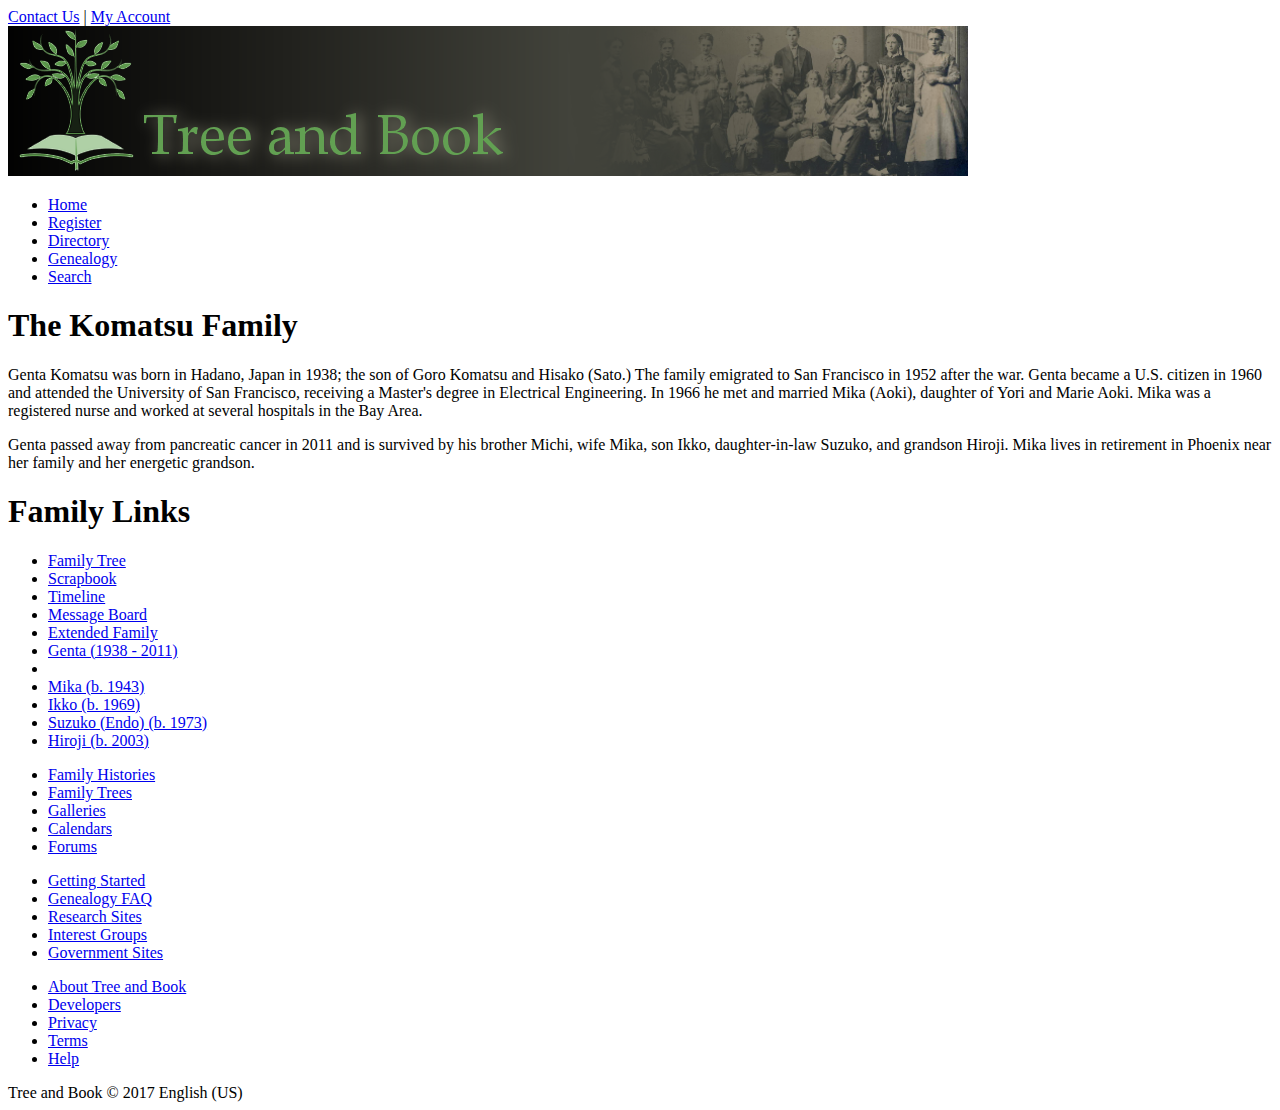
==== index.html @ a2e74257 "Initial Code Commit" ====
<!DOCTYPE html>
<html>
<head>
<!--
        Exercise:
        Author:
        Date:
        Home Page of the Komatsu Family at Tree and Book


        Filename: index.html
   -->

   <meta charset="utf-8" />
   <title>Tree and Book: The Komatsu Family</title>

</head>

<body>
   <header>
      <nav id="topLinks">
         <a href="#">Contact Us</a> |
         <a href="#">My Account</a>
      </nav>
      <img src="tb_logo.png" alt="Tree and Book" />
      <nav class="horizontal" id="mainLinks">
         <ul>
            <li><a href="#">Home</a></li>
            <li><a href="#">Register</a></li>
            <li><a href="#">Directory</a></li>
            <li><a href="#">Genealogy</a></li>
            <li><a href="#">Search</a></li>
         </ul>
      </nav>
   </header>


   <article>
      <header>
         <h1>The Komatsu Family</h1>
      </header>

      <section id="leftColumn">
         <p>Genta Komatsu was born in Hadano, Japan in 1938; the son of
            Goro Komatsu and Hisako (Sato.) The family emigrated to San
            Francisco in 1952 after the war. Genta became a U.S. citizen
            in 1960 and attended the University of San Francisco, receiving
            a Master's degree in Electrical Engineering. In 1966 he
            met and married Mika (Aoki), daughter of Yori and Marie Aoki.
            Mika was a registered nurse and worked at several hospitals
            in the Bay Area.</p>
         <p>Genta passed away from pancreatic cancer in 2011 and is survived
            by his brother Michi, wife Mika, son Ikko, daughter-in-law Suzuko,
            and grandson Hiroji. Mika lives in retirement in Phoenix near
            her family and her energetic grandson.</p>
      </section>

      <aside>
         <nav id="familyLinks">
            <h1>Family Links</h1>
            <ul>
               <li><a href="#">Family Tree</a></li>
               <li><a href="#">Scrapbook</a></li>
               <li><a href="#">Timeline</a></li>
               <li><a href="#">Message Board</a></li>
               <li><a href="#">Extended Family</a></li>
               <li class="newGroup"><a href="tb_genta.html">Genta (1938 - 2011)</a><li>
               <li><a href="tb_mika.html">Mika (b. 1943)</a></li>
               <li><a href="tb_ikko.html">Ikko (b. 1969)</a></li>
               <li><a href="tb_suzuko.html">Suzuko (Endo) (b. 1973)</a></li>
               <li><a href="tb_hiroji.html">Hiroji (b. 2003)</a></li>
            </ul>
         </nav>
      </aside>

   </article>


   <footer>
      <nav class="vertical">
         <ul>
            <li><a href="#">Family Histories</a></li>
            <li><a href="#">Family Trees</a></li>
            <li><a href="#">Galleries</a></li>
            <li><a href="#">Calendars</a></li>
            <li><a href="#">Forums</a></li>
         </ul>
      </nav>
      <nav class="vertical">
         <ul>
            <li><a href="#">Getting Started</a></li>
            <li><a href="#">Genealogy FAQ</a></li>
            <li><a href="#">Research Sites</a></li>
            <li><a href="#">Interest Groups</a></li>
            <li><a href="#">Government Sites</a></li>
         </ul>
      </nav>
      <nav class="vertical">
         <ul>
            <li><a href="#">About Tree and Book</a></li>
            <li><a href="#">Developers</a></li>
            <li><a href="#">Privacy</a></li>
            <li><a href="#">Terms</a></li>
            <li><a href="#">Help</a></li>
         </ul>
      </nav>
      <section>Tree and Book &copy; 2017 English (US)</section>
   </footer>

</body>
</html>
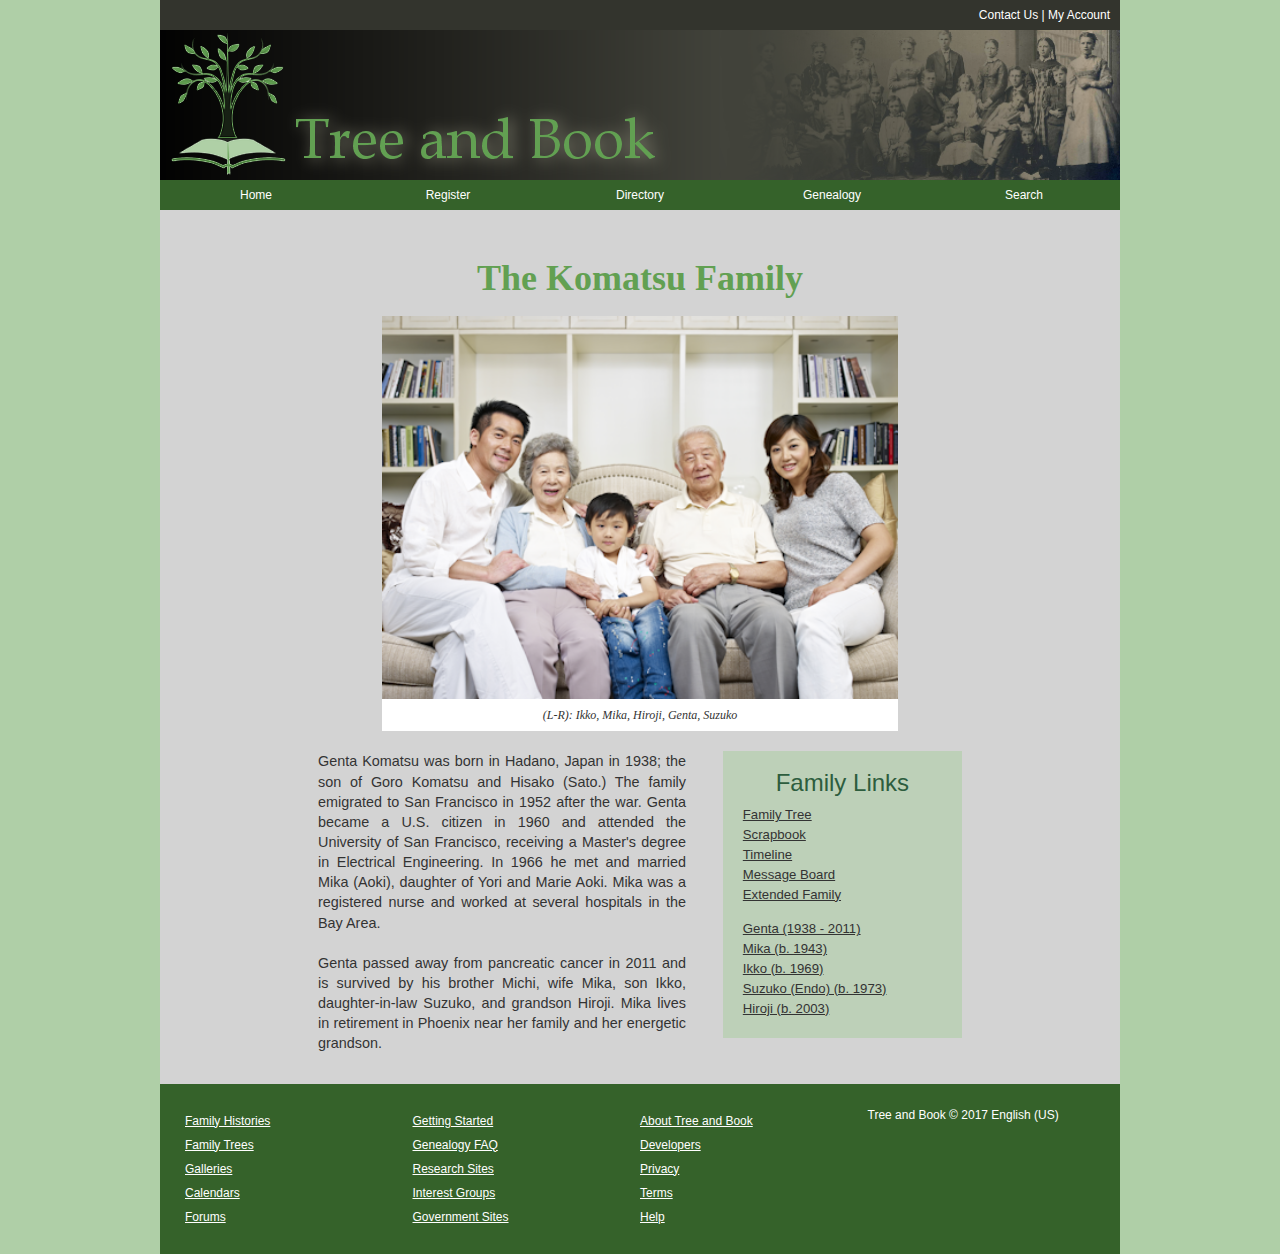
==== commit 03bcbe76: "Some early changes" ====
--- a/index.html
+++ b/index.html
@@ -2,9 +2,9 @@
 <html>
 <head>
 <!--
-        Exercise:
-        Author:
-        Date:
+        Exercise: 05_04 Graphic Design with CSS
+        Author: Patrick J Clawson, M.Ed.
+        Date: 10.10.17
         Home Page of the Komatsu Family at Tree and Book
 
 
@@ -13,7 +13,9 @@
 
    <meta charset="utf-8" />
    <title>Tree and Book: The Komatsu Family</title>
-
+        <link rel="stylesheet" href="tb_reset.css">
+        <link rel="stylesheet" href="tb_styles1.css">
+        <link rel="stylesheet" href="tb_visual1.css">
 </head>
 
 <body>
@@ -38,6 +40,10 @@
    <article>
       <header>
          <h1>The Komatsu Family</h1>
+         <figure>
+                 <img src="tb_komatsu.png" alt="family portrait" />
+                 <figcaption>(L-R): Ikko, Mika, Hiroji, Genta, Suzuko</figcaption>
+         </figure>
       </header>
 
       <section id="leftColumn">
--- a/tb_styles1.css
+++ b/tb_styles1.css
@@ -0,0 +1,192 @@
+@charset "utf-8";
+
+/*
+        Exercise:
+        Author
+        Date:
+        Layout and Typographical Style Sheet for Tree and Book Family Home Page
+
+        Filename: tb_styles.css
+
+*/
+
+/* HTML Styles */
+
+html {
+   background-color: rgb(175, 207, 167);
+   color: rgb(51, 51, 51);
+   font-size: 12px;
+}
+
+
+/* Page Body Styles */
+
+body {
+   background-color: rgb(211, 211, 211);
+   font-family: Verdana, Geneva, Arial, sans-serif;
+   margin-left: auto;
+   margin-right: auto;
+   width: 960px;
+}
+
+
+/* Body Header Styles */
+
+body > header > img {
+	display: block;
+	width: 100%;
+}
+
+body > header > nav#topLinks {
+	background-color: rgb(51, 52, 45);
+	color: white;
+	line-height: 1.7em;
+	text-align: right;
+	padding: 5px 10px 5px 0px;
+}
+
+
+nav#topLinks a:link, nav#topLinks a:visited {
+	color: white;
+}
+
+nav#topLinks a:hover, nav#topLinks a:active {
+	color: rgb(248, 237, 212);
+}
+
+nav#mainLinks ul li {
+	background-color: rgb(53, 98, 42);
+	display: block;
+	float: left;
+	text-align: center;
+	width: 20%;
+}
+
+nav#mainLinks ul li a {
+	color: white;
+	display: block;
+	height: 2.5em;
+	text-align: center;
+	line-height: 2.5em;
+}
+
+nav#mainLinks a:link, nav#mainLinks a:visited {
+	color: white;
+}
+
+nav#mainLinks a:hover, nav#mainLinks a:active {
+	background-color: rgb(51, 51, 45);
+}
+
+
+/* Article  Styles */
+article {
+   clear: both;
+   padding: 30px 20px 10px 20px;
+}
+
+article header {
+	margin: 20px auto;
+	width: 70%;
+}
+
+article header h1 {
+	color: rgb(98, 160, 82);
+	font-family: Baskerville, "Palatino Linotype", Palatino,
+	             "Century Schoolbook", "Times New Roman", serif;
+	font-size: 3em;
+	text-align: center;
+}
+
+article::after {
+   clear: both;
+   content: "";
+   display: table;
+}
+
+
+/* Section Styles */
+
+section#leftColumn {
+	float: left;
+	margin-left: 15%;
+	margin-right: 4%;
+	width: 40%;
+}
+
+section#leftColumn p {
+	font-size: 1.2em;
+	line-height: 1.4em;
+	margin-bottom: 20px;
+	text-align: justify;
+}
+
+
+/* Aside Styles */
+
+aside {
+	background-color: rgba(175, 207, 167, 0.6);
+	float: left;
+	margin-right: 15%;
+	padding: 20px;
+	width: 26%;
+}
+
+aside h1 {
+	color: rgb(45, 93, 62);
+	font-weight: normal;
+	font-size: 2em;
+	margin-bottom: 10px;
+	text-align: center;
+}
+
+aside li {
+	font-size: 1.1em;
+	line-height: 1.5em;
+}
+
+aside li.newGroup {
+	margin-top: 15px;
+}
+
+nav#familyLinks a {
+	color: rgb(51, 51, 51);
+	text-decoration: underline;
+}
+
+
+/* Footer Styles */
+
+footer {
+	background-color: rgb(53, 98, 42);
+	color: white;
+	display: block;
+	padding: 25px;
+}
+
+body > footer > nav.vertical, body > footer > section {
+	float: left;
+	width: 25%;
+}
+
+body > footer > nav.vertical > ul {
+	line-height: 2em;
+}
+
+footer nav a {
+	text-decoration: underline;
+}
+
+footer a:visited, footer a:link {
+	color: white;
+}
+
+footer a:hover, footer a:active {
+	color: white;
+}
+
+footer::after {
+   clear: both;
+   content: "";
+   display: table;
+}
--- a/tb_visual1.css
+++ b/tb_visual1.css
@@ -0,0 +1,54 @@
+@charset "utf-8";
+
+/*
+        Exercise:
+        Author:
+        Date:
+        Visual Style Sheet for Tree and Book Family Home Page
+
+
+        Filename: tb_visual1.css
+
+*/
+
+
+/* Figure Box Styles */
+figure {
+        margin: 20px auto 0px;
+        width: 80%;
+}
+
+figure img {
+        display: block;
+        width: 100%;
+}
+
+figure figcaption {
+        background-color: white;
+        font-family: 'Palatino Linotype' , Palatino, 'Times New Roman' , serif;
+        font-style: italic;
+        padding: 10px 0;
+        text-align: center;
+}
+
+
+/* HTML Styles */
+
+
+
+
+/* Article Styles */
+
+
+
+
+/* Page Body Styles */
+
+
+
+
+/* Aside Styles */
+
+
+
+/* Footer Styles */
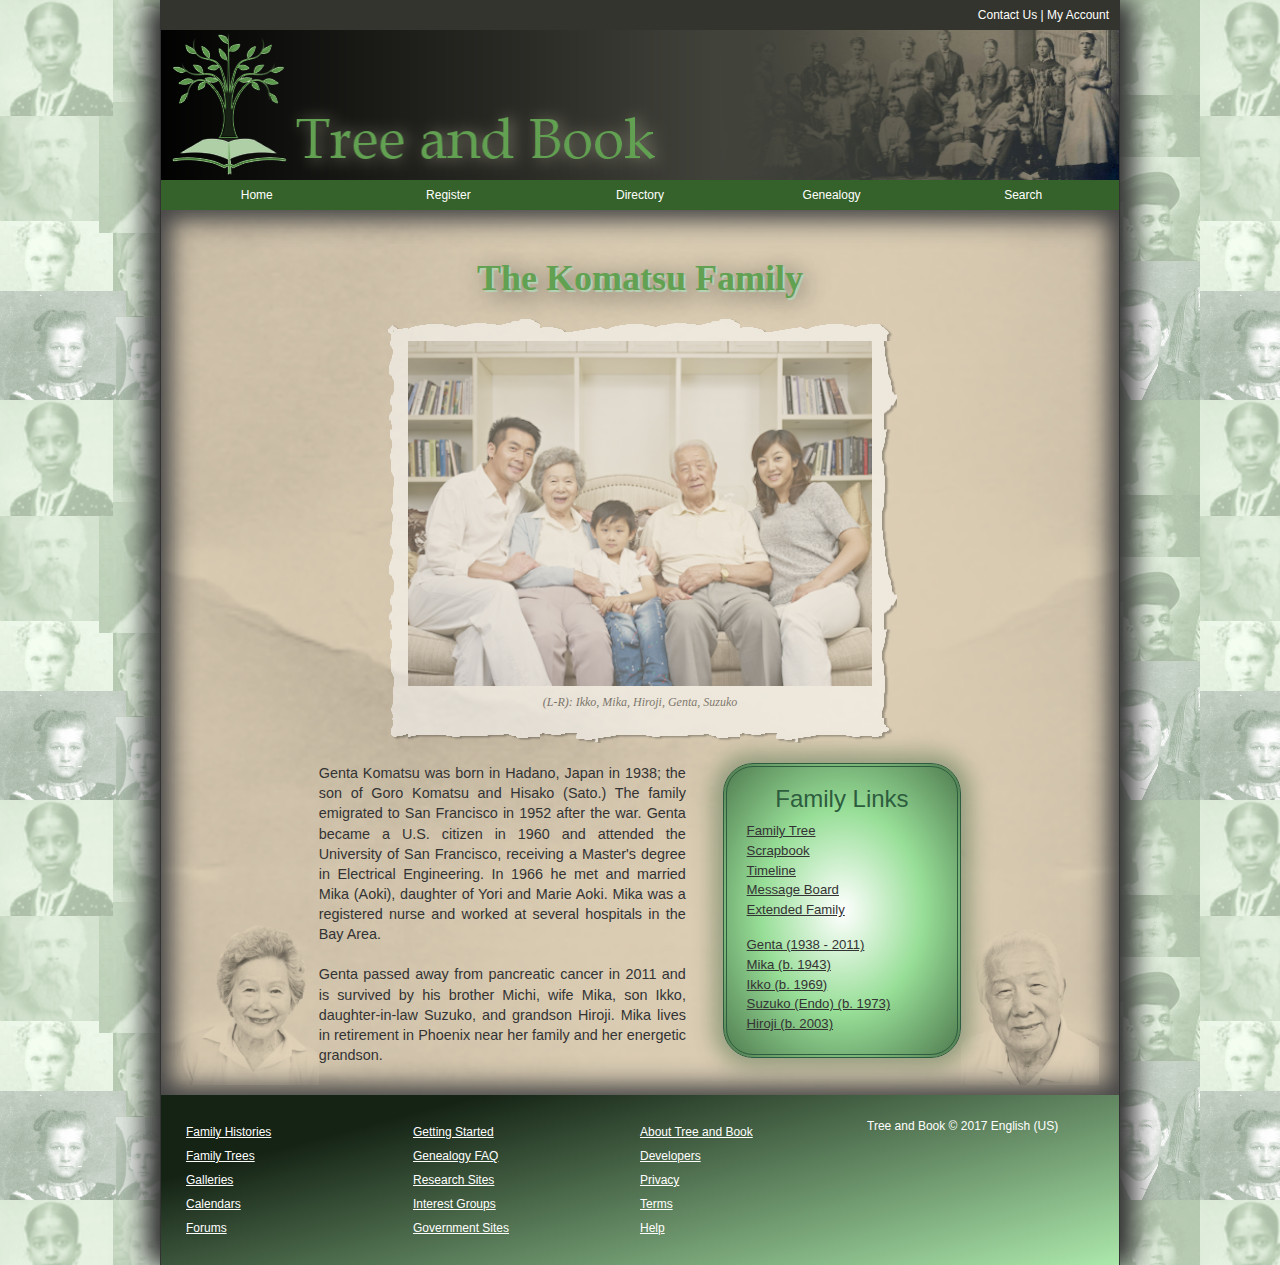
==== commit 1cb8e5b7: "Added Transformations" ====
--- a/index.html
+++ b/index.html
@@ -41,9 +41,16 @@
       <header>
          <h1>The Komatsu Family</h1>
          <figure>
-                 <img src="tb_komatsu.png" alt="family portrait" />
+                 <img src="tb_komatsu.png" alt="family portrait" usemap="#family_map"/>
                  <figcaption>(L-R): Ikko, Mika, Hiroji, Genta, Suzuko</figcaption>
          </figure>
+         <map name="family_map">
+                 <area shape="rect" coords="74, 74, 123, 141" href="tb_ikko.html" alt="Ikko Komatsu" />
+                 <area shape="rect" coords="126, 109, 177, 172" href="tb_mika.html" alt="Mika Komatsu" />
+                 <area shape="rect" coords="180, 157, 230, 214" href="tb_hiroji.html" alt="Hiroji Komatsu" />
+                 <area shape="rect" coords="258, 96, 312, 165" href="tb_genta.html" alt="Genta Komatsu" />
+                 <area shape="rect" coords="342, 86, 398, 162" href="tb_suzuko.html" alt="Suzuko Komatsu" />
+         </map>
       </header>
 
       <section id="leftColumn">
--- a/tb_visual1.css
+++ b/tb_visual1.css
@@ -14,6 +14,10 @@
 
 /* Figure Box Styles */
 figure {
+        border-style: solid;
+        border-width: 25px;
+        border-image: url(tb_border.png) 50 repeat;
+        opacity: 0.55;
         margin: 20px auto 0px;
         width: 80%;
 }
@@ -33,22 +37,49 @@
 
 
 /* HTML Styles */
-
+html {
+        background-image: url(tb_back1.png);
+}
 
 
 
 /* Article Styles */
+article {
+        background:
+                url(tb_back2.png) bottom right / 15% no-repeat content-box,
+                url(tb_back3.png) bottom left / 15% no-repeat content-box,
+                url(tb_back4.png) 100% / cover no-repeat,
+                rgb(211, 211, 211);
+        box-shadow: inset rgb(71, 71, 71) -10px -10px 25px,
+                                inset rgb(71, 71, 71) 10px 10px 25px;
+}
 
-
+article header h1 {
+        text-shadow:  rgb(181, 211, 181) 2px 2px 1px,
+        rgba(21, 21, 21, 0.66) 5px 5px 25px;
+}
 
 
 /* Page Body Styles */
-
+body {
+        border-left: 1px solid rgb(51, 51, 51);
+        border-right: 1px solid rgb(51, 51, 51);
+        box-shadow: rgb(51, 51, 51) 15px 0px 25px,
+                                rgb(51, 51, 51) -15px 0px 25px;
+}
 
 
 
 /* Aside Styles */
-
+aside {
+        background: radial-gradient(white, rgb(151, 222, 151), rgb(81, 125, 81));
+        border: 4px double rgb(45, 93, 62);
+        border-radius: 30px;
+        box-shadow: rgba(51, 91, 51, 0.4) 0px 0px 20px 10px;
+}
 
 
 /* Footer Styles */
+footer {
+        background: linear-gradient(345deg, rgb(172, 232, 172), rgb(21, 35, 21) 80%);
+}
